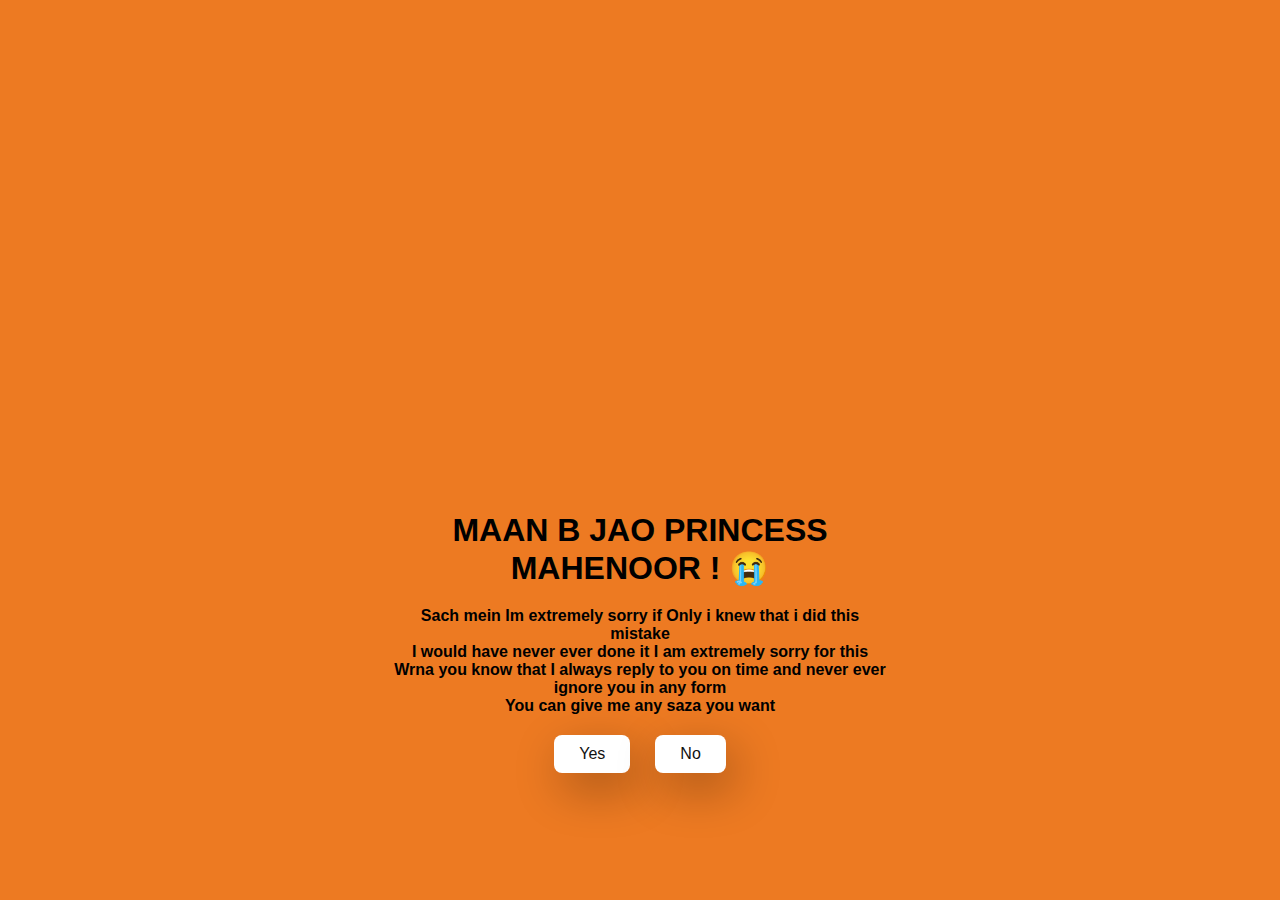
==== no1.html @ bf151069 "Initial commit" ====
<!DOCTYPE html>
<html lang="en">
  <head>
    <meta charset="UTF-8" />
    <meta name="viewport" content="width=device-width, initial-scale=1.0" />
    <title>Apology to Mahenoor</title>

    <link rel="stylesheet" href="./style.css" />
  </head>
  <body>
    <div class="container">
      <div
        class="tenor-gif-embed"
        data-postid="22050818"
        data-share-method="host"
        data-aspect-ratio="1"
        data-width="100%"
      >
      <iframe src="https://giphy.com/embed/xT3i1guCHAImD167yE" width="480" height="360" frameBorder="0" class="giphy-embed" allowFullScreen></iframe>
      </div>
      <script
        type="text/javascript"
        async
        src="https://tenor.com/embed.js"
      ></script>
      <h1>MAAN B JAO PRINCESS MAHENOOR ! 😭</h1>
      <p><b>Sach mein Im extremely sorry if Only i knew that i did this mistake<br>
         I would have never ever done it I am extremely sorry for this <br>
        Wrna you know that I always reply to you on time and never ever ignore you in any form <br>
        You can give me any saza you want </b>
      </p>

      <div class="btn">
        <a href="yes.html">Yes</a>
        <a href="no2.html">No</a>
      </div>
    </div>
  </body>
</html>
---- style.css ----
* {
  margin: 0;
  padding: 0;
  box-sizing: border-box;
  font-family: sans-serif;
}

body {
  width: 100%;
  min-height: 100vh;
  display: flex;
  justify-content: center;
  align-items: center;
  background-color: #ed7a22;
}

.container {
  display: flex;
  flex-direction: column;
  text-align: center;
  align-items: center;
  gap: 20px;
  max-width: 500px;
  margin: 20px;
}

.container .tenor-gif-embed {
  max-width: 500px;
}

.container .btn {
  display: flex;
  gap: 25px;
}

.btn a {
  text-decoration: none;
  color: #111;
  background: #fff;
  padding: 10px 25px;
  border-radius: 8px;
  box-shadow: 0.5rem 1rem 3rem hsl(0, 0%, 0%, 0.3);
}
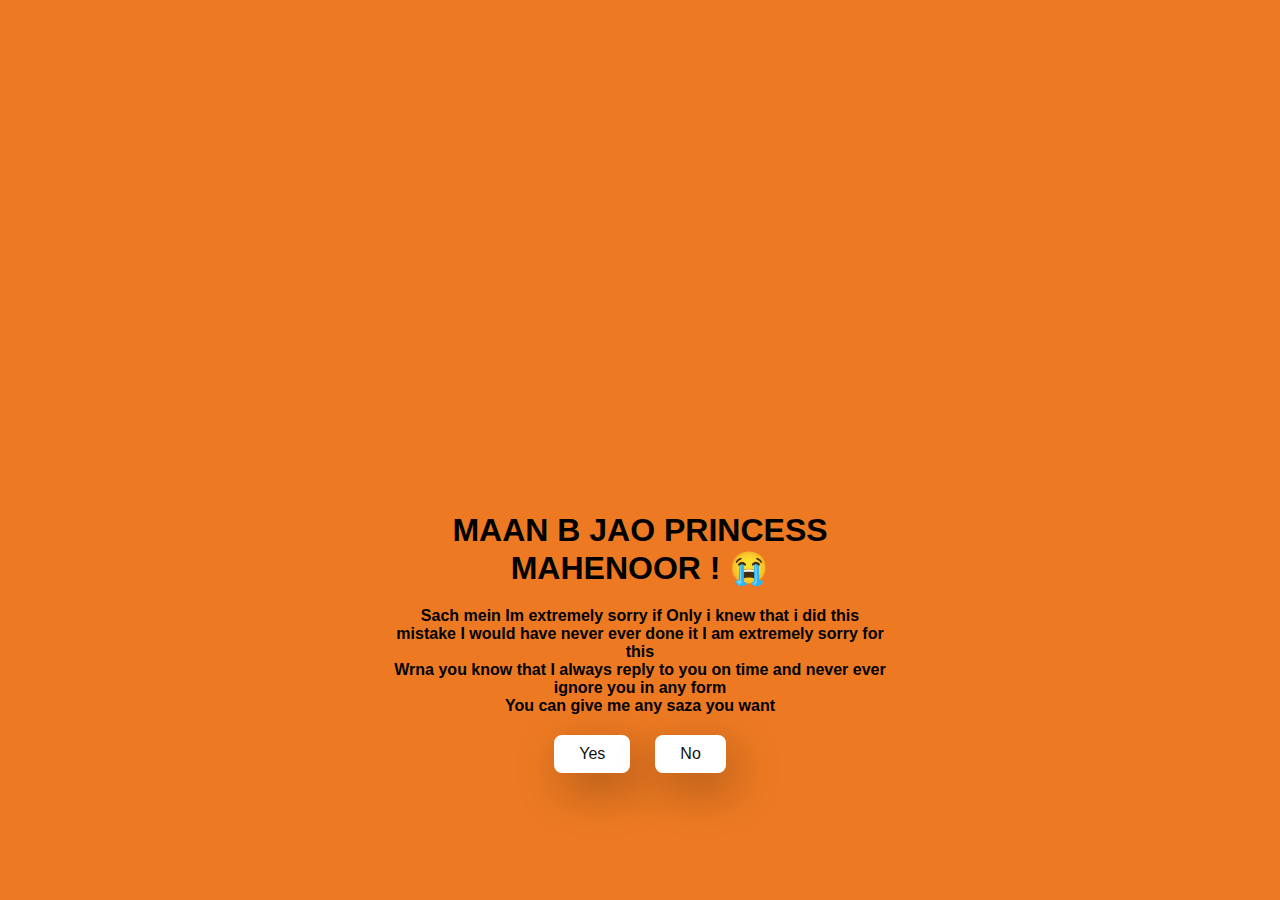
==== commit 7bce1239: "updated texts" ====
--- a/no1.html
+++ b/no1.html
@@ -24,10 +24,11 @@
         src="https://tenor.com/embed.js"
       ></script>
       <h1>MAAN B JAO PRINCESS MAHENOOR ! 😭</h1>
-      <p><b>Sach mein Im extremely sorry if Only i knew that i did this mistake<br>
-         I would have never ever done it I am extremely sorry for this <br>
-        Wrna you know that I always reply to you on time and never ever ignore you in any form <br>
-        You can give me any saza you want </b>
+      <p><b>   Sach mein Im extremely sorry if Only i knew that i did this
+             mistake I would have never ever done it I am extremely sorry for
+             this <br>
+            Wrna you know that I always reply to you on time and never ever ignore you in any form <br>
+            You can give me any saza you want </b>
       </p>
 
       <div class="btn">
